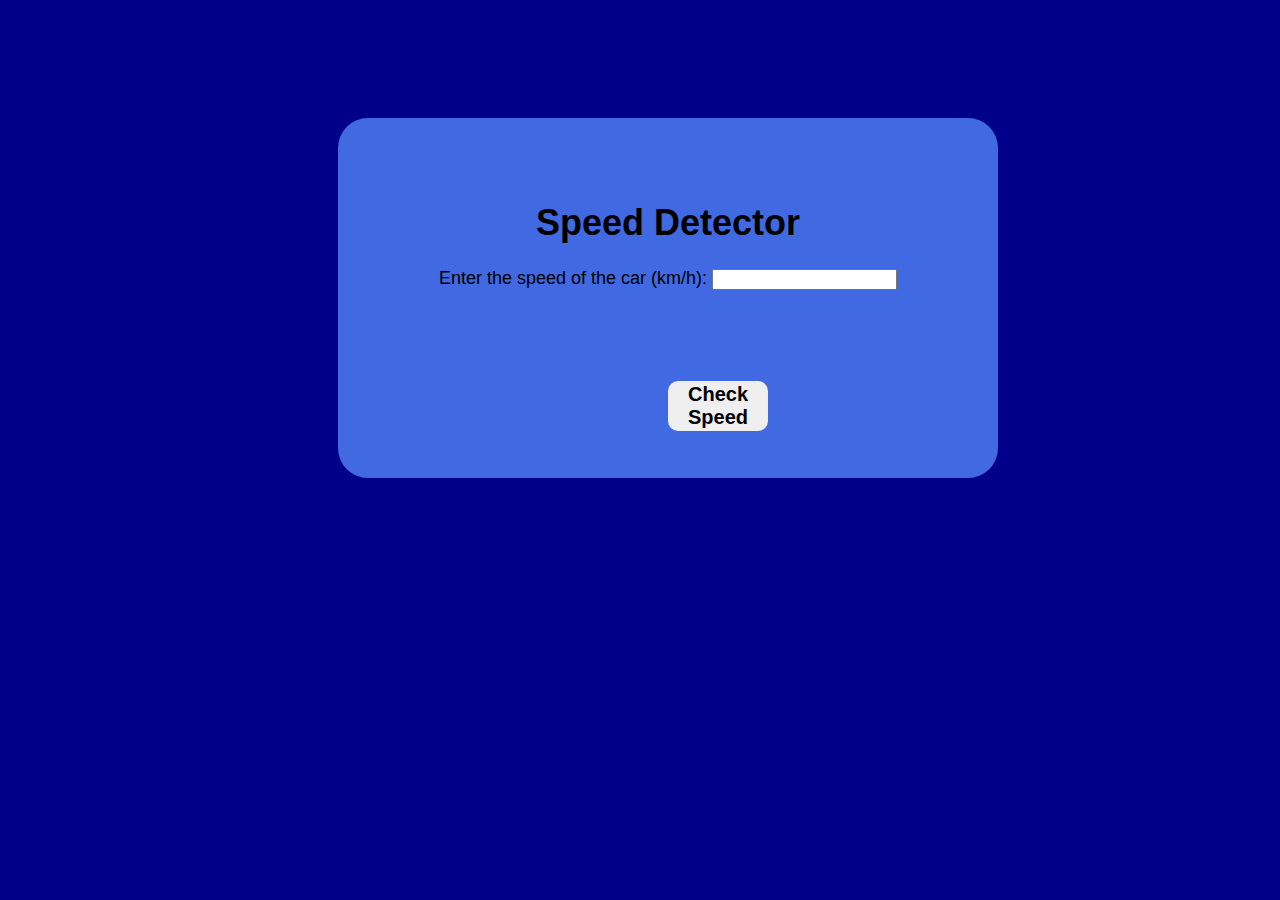
==== detector-speed/index.html @ b1cb2720 "initial commit" ====
<!DOCTYPE html>
<html lang="en">
<head>
    <meta charset="UTF-8">
    <meta name="viewport" content="width=device-width, initial-scale=1.0">
    <link rel="stylesheet" href="styles.css">
    <title>Document</title>
</head>
<body>
    <div id="box">
        <h1>Speed Detector</h1>
        <label for="speed">Enter the speed of the car (km/h):</label>
        <input type="number" id="speed" min="0">
        <button onclick="checkSpeed()" id="button">Check Speed</button>
        <p id="result"></p>
    </div>
    <script src="script.js"></script>
</body>
</html>
---- detector-speed/styles.css ----
*/{
    margin: 0;
    padding: 0;
    box-sizing: content-box;
}
body{
    background-color: darkblue;
    width: 100px;
    height: 100px;
    font-family: Arial, Helvetica, sans-serif;
    position: relative;
}
h1{
    color: black;
    text-align: center;
    padding-top: 30px;
}
#box{
    position: absolute;
    top: 60%;
    bottom: 60%;
    left: 330%;
    width: 600px;
    height: 300px;
    background-color: royalblue;
    padding: 30px;
    font-size: 18px;
    text-align: center;
    margin-top: 50px;
    box-shadow: 100px;
    border-radius: 30px;
}


.button {
    padding: 10px 20px;
    margin-top: 20px;
    cursor: pointer;
    
}
#box button{
    position: absolute;
    top: 80%;
    left: 50%;
    transform: translateY(-50%);
    width: 100px;
    height: 50px;
    font-size: 20px;
    border: none;
    border-radius: 10px;
    font-weight: bold;
}
#box button:hover{
    background-color: black;
    color: rgb(0, 94, 128);
    cursor: pointer;
}
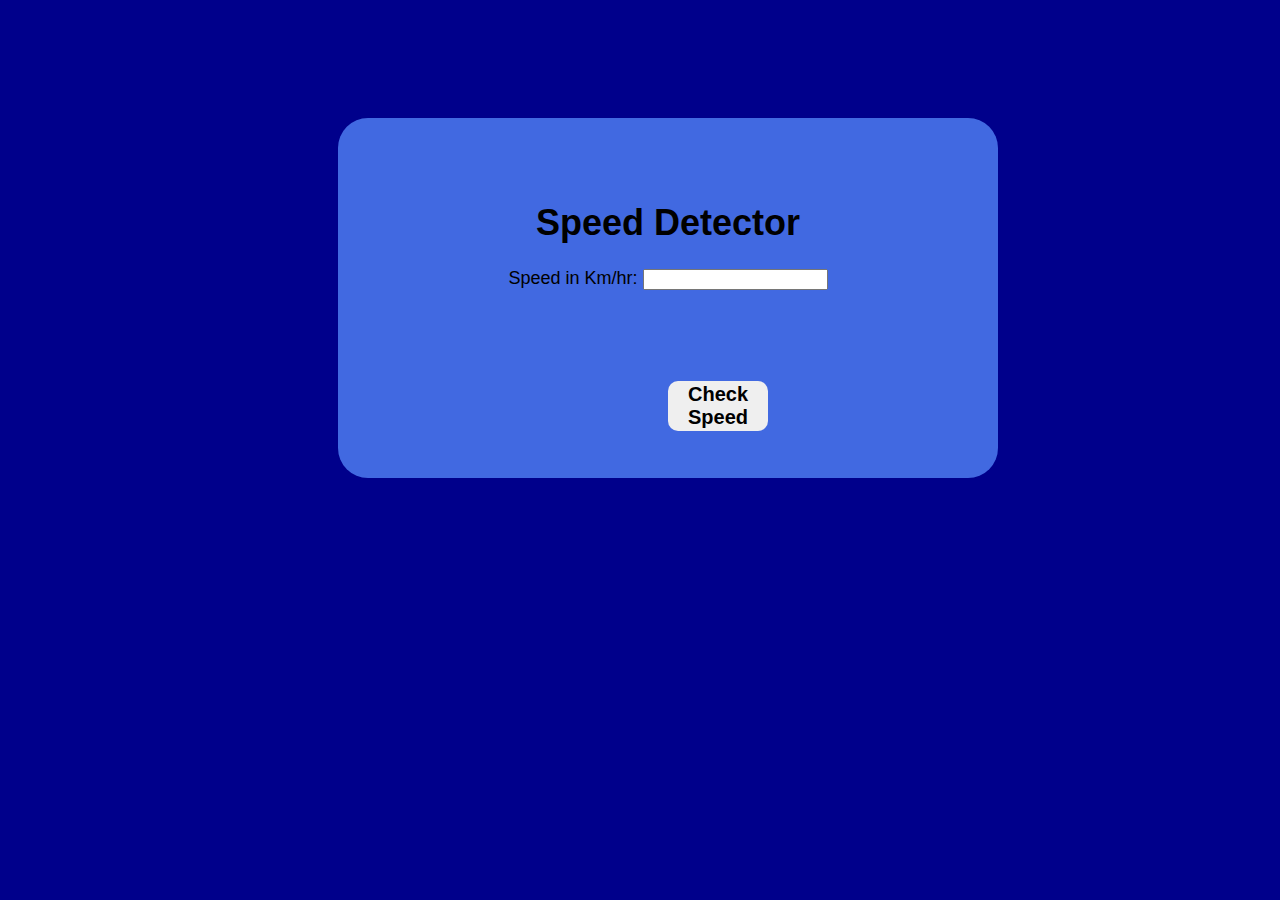
==== commit 39997b3e: "add styles in salary-calculator" ====
--- a/detector-speed/index.html
+++ b/detector-speed/index.html
@@ -9,7 +9,7 @@
 <body>
     <div id="box">
         <h1>Speed Detector</h1>
-        <label for="speed">Enter the speed of the car (km/h):</label>
+        <label for="speed" placeholder="Enter the speed of the car (km/h):">Speed in Km/hr:</label>
         <input type="number" id="speed" min="0">
         <button onclick="checkSpeed()" id="button">Check Speed</button>
         <p id="result"></p>
